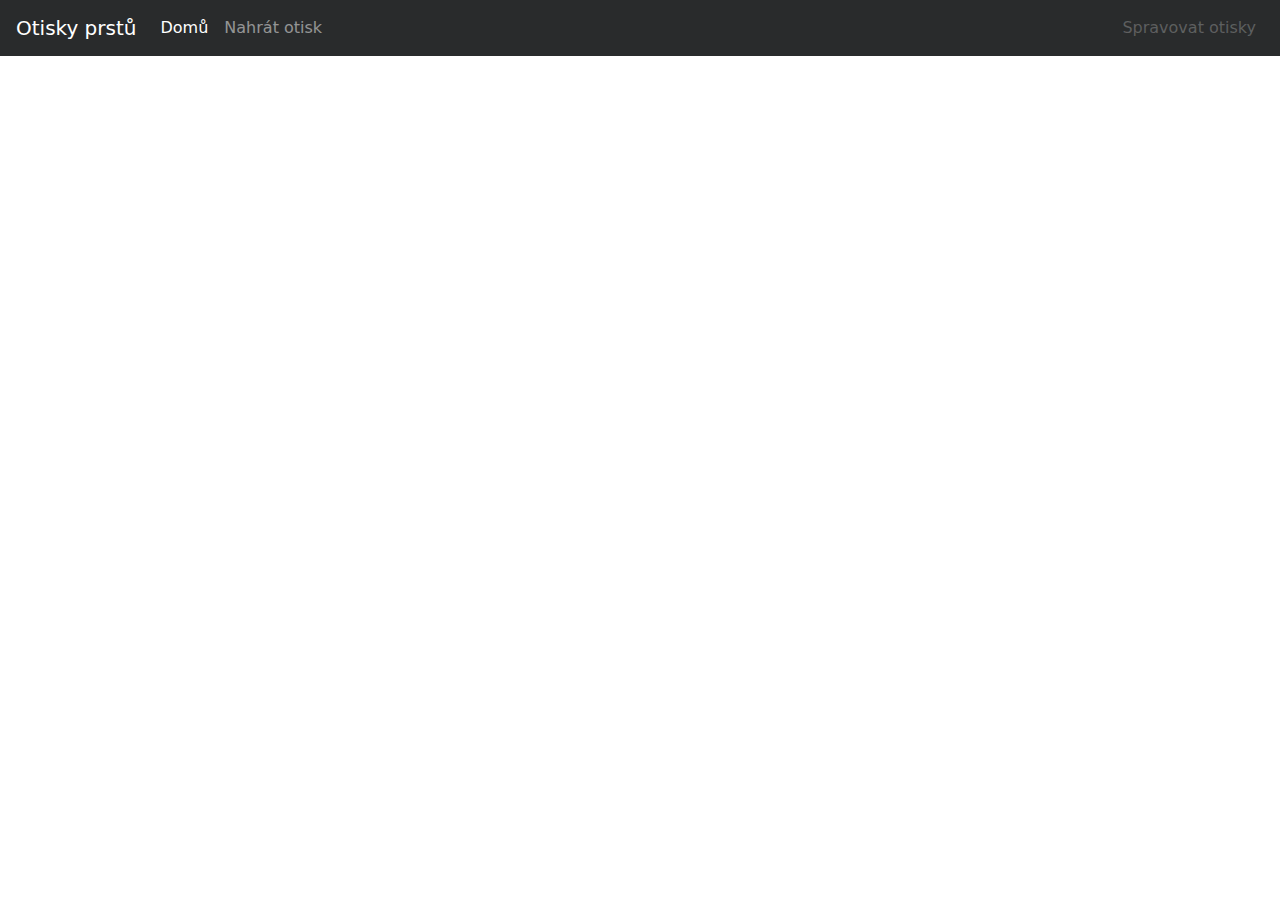
==== fingerprints/index.html @ df335118 "Reinicializace gh stranek" ====
<!doctype html><html lang="en"><head><meta charset="utf-8"><title>Otisky prstů</title><base href="https://stechy1.github.io/fingerprints/"><meta name="viewport" content="width=device-width,initial-scale=1"><link href="styles.b5a840daf7ba05742e9e.bundle.css" rel="stylesheet"/></head><body><app-root>Loading...</app-root><script type="text/javascript" src="inline.318b50c57b4eba3d437b.bundle.js"></script><script type="text/javascript" src="polyfills.bf95165a1d5098766b92.bundle.js"></script><script type="text/javascript" src="main.6ce28a4a5e4aaf862902.bundle.js"></script></body></html>
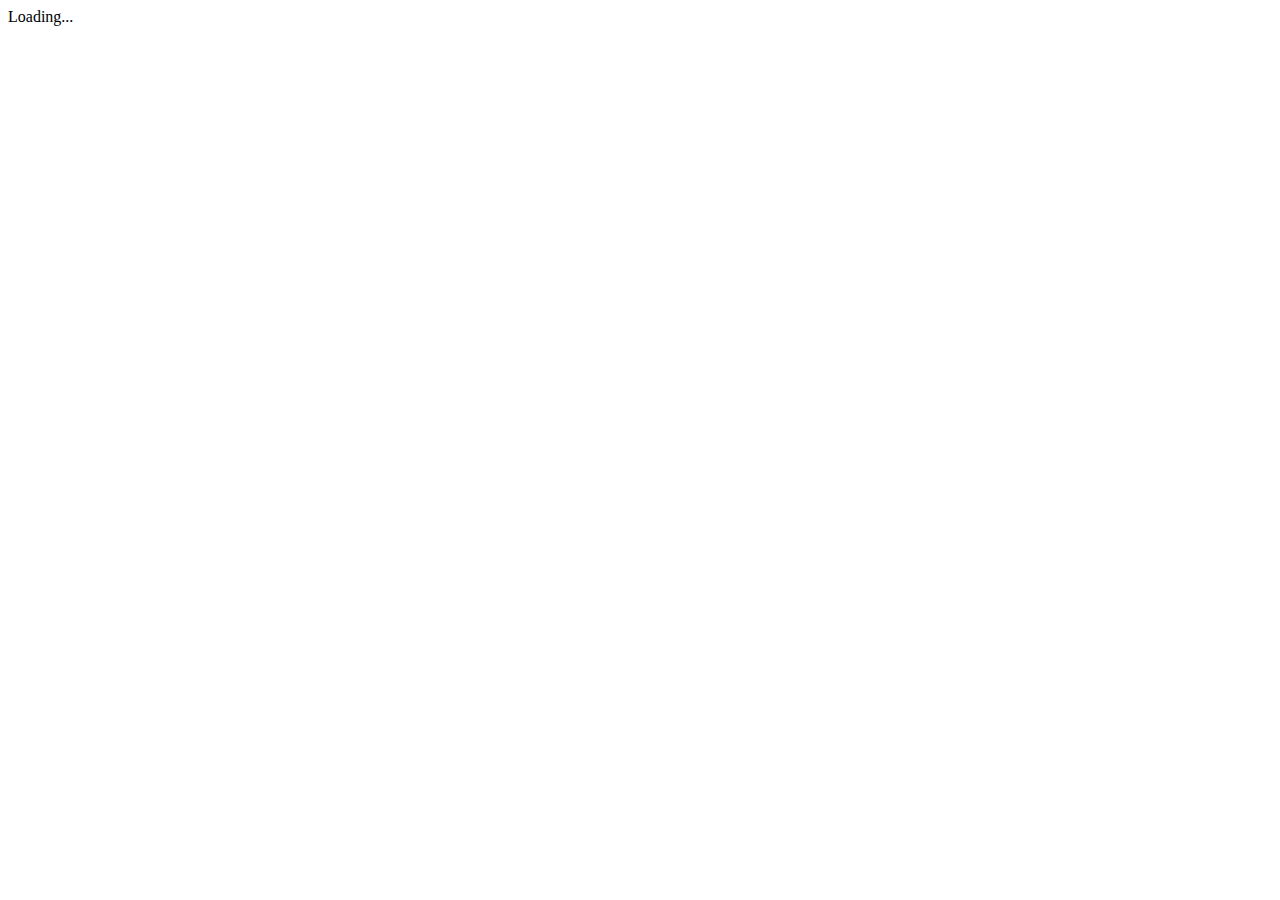
==== commit 257c6a38: "Pridani Otsu, Adaptive threshold a FFT" ====
--- a/fingerprints/index.html
+++ b/fingerprints/index.html
@@ -1 +1 @@
-<!doctype html><html lang="en"><head><meta charset="utf-8"><title>Otisky prstů</title><base href="https://stechy1.github.io/fingerprints/"><meta name="viewport" content="width=device-width,initial-scale=1"><link href="styles.b5a840daf7ba05742e9e.bundle.css" rel="stylesheet"/></head><body><app-root>Loading...</app-root><script type="text/javascript" src="inline.318b50c57b4eba3d437b.bundle.js"></script><script type="text/javascript" src="polyfills.bf95165a1d5098766b92.bundle.js"></script><script type="text/javascript" src="main.6ce28a4a5e4aaf862902.bundle.js"></script></body></html>+<!doctype html><html lang="en"><head><meta charset="utf-8"><title>Otisky prstů</title><base href="/"><meta name="viewport" content="width=device-width,initial-scale=1"><link href="styles.c4c3dd4af7ea76b8437b.bundle.css" rel="stylesheet"/></head><body><app-root>Loading...</app-root><script type="text/javascript" src="inline.318b50c57b4eba3d437b.bundle.js"></script><script type="text/javascript" src="polyfills.35d395590c0a06fb7afd.bundle.js"></script><script type="text/javascript" src="main.c32a2fceb4b838e909df.bundle.js"></script></body></html>